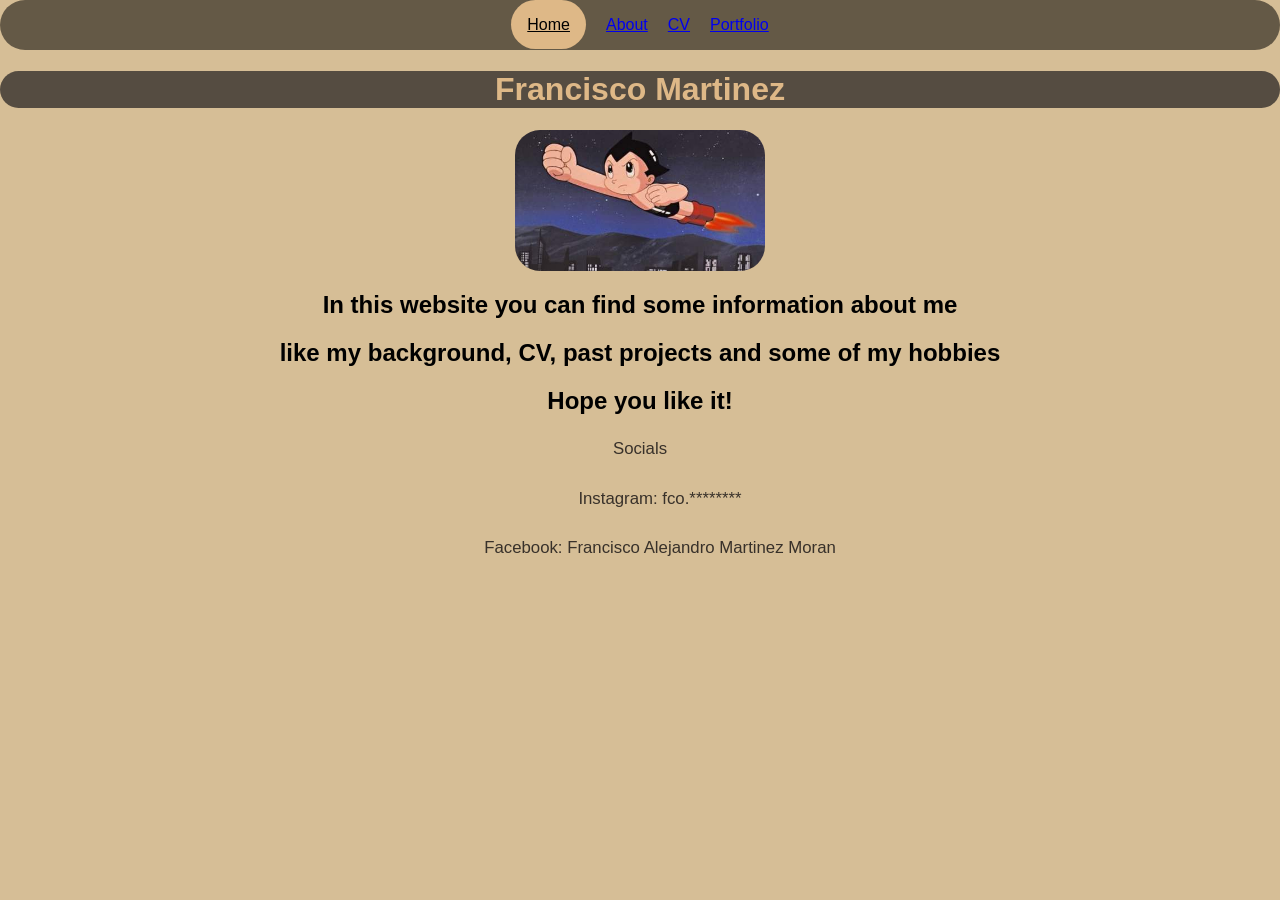
==== index.html @ 85a8ab77 "moved html files to root" ====
<!doctype html>
<html>
  <head>
    <title>I'm Frank</title>
    <link rel="stylesheet" href="style.css" />
    <meta name="viewport" content="width=device-width, initial-scale=1.0" />
  </head>

  <body>
        <nav> 
      <ul> 
        <li><a href="index.html" class="active">Home</a></li>
        <li><a href="about.html">About</a></li>
        <li><a href="cv.html">CV</a></li>
        <li><a href="portfolio.html">Portfolio</a></li>
      </ul>
    </nav>


    <h1>Francisco Martinez</h1>
    <img src="../Images/astro.jpeg" />

    <h2>In this website you can find some information about me</h2>
    <h2>like my background, CV, past projects and some of my hobbies</h2>
    <h2>Hope you like it!</h2>


    <footer>
      <p>Socials</p>
      <ul>
        <p>Instagram: fco.********</p>
        <p>Facebook: Francisco Alejandro Martinez Moran</p>
      </ul>
    </footer>
  </body>
</html>
---- style.css ----
body {
  background: burlywood;
  h1 {
    background-color: rgba(22, 20, 23, 0.667);
  }
  nav ul {
    background-color: rgba(0, 0, 0, 0.53);
    height: 50px;
    margin: 0px;
  }
}

body h1 {
  border-radius: 25px;
}
img {
  display: block;
  margin: auto;
  width: 250px;
  border-radius: 25px;
}


#img2 {
  width: 350px;
  max-width: 100%;
}

p {
  font-size: 1.05rem;
  line-height: 1.75;       
  text-align: center;    
  margin-bottom: 20px;
  color: #38312a;
}

h1 {
  text-align: center;
  color : burlywood
}
h2 {
  text-align: center;
  color: rgb(0, 0, 0);
}
h3 {
  text-align: center;
  color: #000000;
  margin: ;
}

#secret {
  color: burlywood;
}
ul {
  text-align: center;
}
footer {
  text-align: center;
  color: #00000084;
}





/*container for the collage grid */
.collage {
  display: grid;
  grid-template-columns: repeat(auto-fit, minmax(200px, 1fr));
  gap: 15px;                                                   
  max-width: 800px;                                            
  margin: 20px auto 40px auto;                                
  padding: 0 15px;
}

.collage img {
  width: 100%;
  height: 200px;          
  object-fit: cover;    
  border-radius: 10px;
}


/*navigation bar accross all pages*/
nav ul {
  display: flex;
  justify-content: center;
  align-items: center;
  gap: 20px;
  background-color: #000000;
  padding: 10px 20px;
  list-style: none;
  border-radius: 25px;
  nav li {
    border: 10px solid #000;
  }

  nav li a {
    display: inline-block;
    padding: 5px 15px;
  }
}
nav li a.active {
  padding: 1rem;
  border-radius: 25px;
  background-color: burlywood;
    color: rgb(0, 0, 0);
}


/*mbile layout*/
body {
  font-family: 'Segoe UI', Arial, sans-serif;
  margin: 0;
  padding: 0;
  background-color: #d6be96;
  color: #2b2621;
}


.container {
  width: 90%;
  margin: 0 auto;
  padding: 20px 0;
}

nav ul {
  list-style: none;
  padding: 0;
  margin: 0;
  display: flex;
  flex-direction: column; 
  align-items: center;
  gap: 10px;
}

.collage, .portfolio-grid {
  display: grid;
  grid-template-columns: 1fr;
  gap: 15px;
}

.collage img {
  width: 100%;
  height: 200px;
  object-fit: cover;
  border-radius: 8px;
}

/*tablet*/
@media (min-width: 768px) {

  nav ul {
    flex-direction: row;
    justify-content: center;
    gap: 20px;
  }

  .collage {
    grid-template-columns: repeat(2, 1fr);
  }

  .container {
    width: 80%;
  }
}

/*desktop*/
@media (min-width: 1024px) {
  .container {
    max-width: 960px; 
  }

  .collage {
    grid-template-columns: repeat(3, 1fr);
    gap: 20px;
  }
}






/*CV page*/
.cv-grid {
  display: grid;
  grid-template-columns: 1fr;
  gap: 30px;
  margin-top: 25px;
}


.cv-block {
  background-color: rgba(0, 0, 0, 0.2);
  padding: 20px;
  border-radius: 8px;
  margin-bottom: 20px;
}

.cv-block h2 {
  text-align: left;
  border-bottom: 2px solid #38312a;
  padding-bottom: 6px;
  margin-top: 0;
  font-size: 1.3rem;
}

.cv-item {
  margin-bottom: 15px;
}

.cv-item h3 {
  margin: 0 0 4px 0;
  font-size: 1.1rem;
}

.cv-meta {
  font-size: 0.9rem;
  font-style: italic;
  margin: 0 0 8px 0;
  opacity: 0.85;
}


@media (min-width: 768px) {
  .cv-grid {
    grid-template-columns: 1fr 2fr;
  }
}
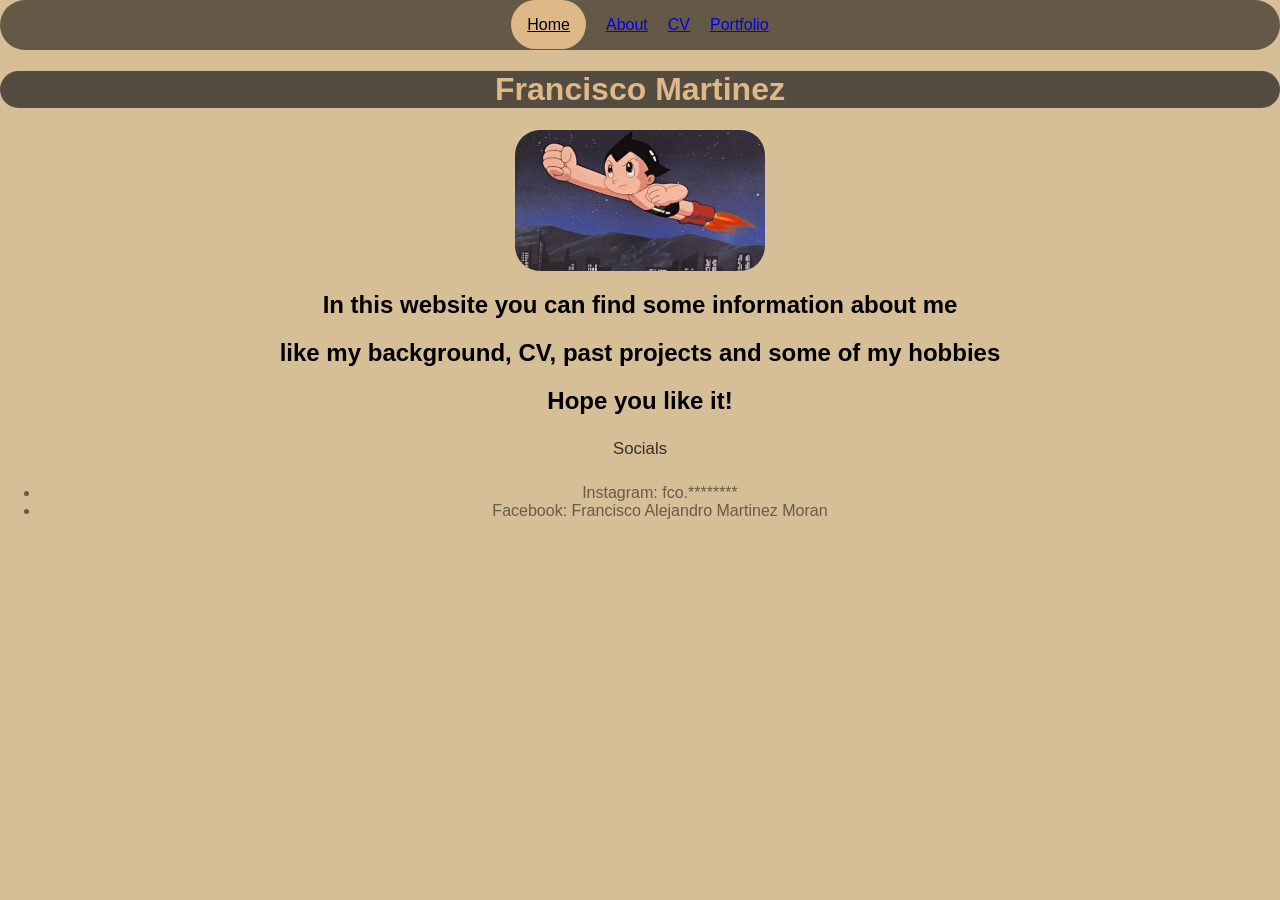
==== commit 235d537b: "fixed errors on main page and portfolio" ====
--- a/index.html
+++ b/index.html
@@ -18,7 +18,7 @@
 
 
     <h1>Francisco Martinez</h1>
-    <img src="../Images/astro.jpeg" />
+    <img src="Images/astro.jpeg" alt = "welcome page pic" />
 
     <h2>In this website you can find some information about me</h2>
     <h2>like my background, CV, past projects and some of my hobbies</h2>
@@ -28,8 +28,8 @@
     <footer>
       <p>Socials</p>
       <ul>
-        <p>Instagram: fco.********</p>
-        <p>Facebook: Francisco Alejandro Martinez Moran</p>
+        <li>Instagram: fco.********</li>
+        <li>Facebook: Francisco Alejandro Martinez Moran</li>
       </ul>
     </footer>
   </body>
--- a/style.css
+++ b/style.css
@@ -58,8 +58,6 @@
   text-align: center;
   color: #00000084;
 }
-
-
 
 
 
@@ -180,8 +178,6 @@
 
 
 
-
-
 /*CV page*/
 .cv-grid {
   display: grid;
@@ -228,3 +224,65 @@
     grid-template-columns: 1fr 2fr;
   }
 }
+
+.portfolio-grid {
+  display: flex;
+  flex-direction: column;
+  gap: 25px;
+  margin-top: 20px;
+}
+
+.project-card {
+  display: flex;
+  flex-direction: column; /* Stack vertically on mobile */
+  background-color: rgba(255, 255, 255, 0.15);
+  border-radius: 12px;
+  overflow: hidden;
+  box-shadow: 0 4px 8px rgba(0, 0, 0, 0.1);
+}
+
+.project-card img {
+  width: 100%;
+  height: 220px;
+  object-fit: cover;
+}
+
+.project-info {
+  padding: 20px;
+}
+
+.project-info h3 {
+  margin-top: 0;
+  margin-bottom: 10px;
+}
+
+.project-link {
+  display: inline-block;
+  margin-top: 10px;
+  padding: 8px 16px;
+  background-color: #2b2621;
+  color: #ffffff;
+  text-decoration: none;
+  border-radius: 6px;
+  font-weight: 600;
+}
+
+.project-link:hover {
+  opacity: 0.85;
+}
+
+/*tablet and pc layout*/
+@media (min-width: 768px) {
+  .project-card {
+    flex-direction: row; /* Side-by-side layout on larger screens */
+  }
+
+  .project-card img {
+    width: 40%;
+    height: auto;
+  }
+
+  .project-info {
+    width: 60%;
+  }
+}
